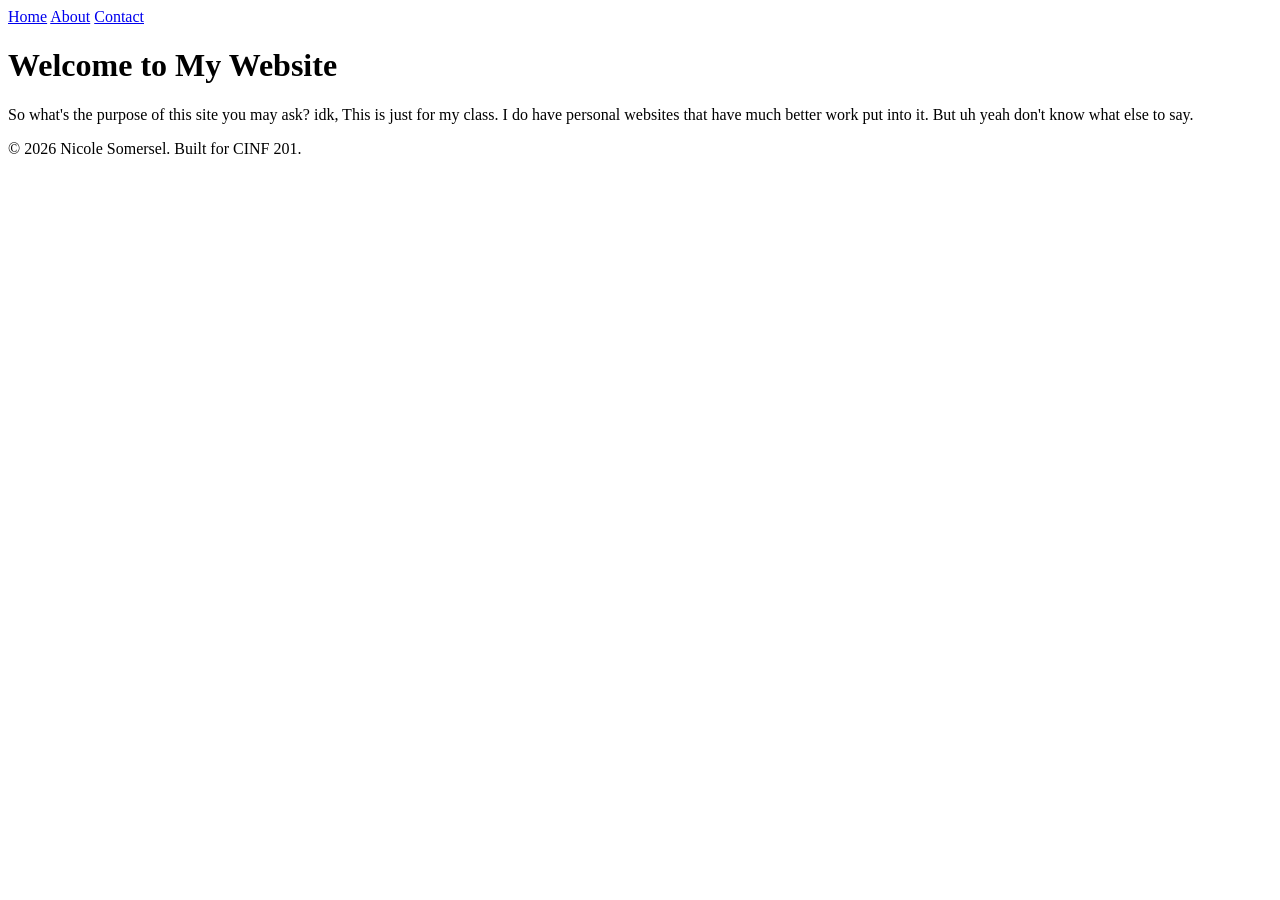
==== index.html @ 42c76ea3 "bleh" ====
<!DOCTYPE html>
<html lang='en'>
<head>
    <meta charset="UTF-8">
    <meta name="viewport" content="width=device-width, initial-scale=1.0">
    <title>My Website</title>
</head>
<body>
    <nav>
        <a href="index.html">Home</a>
        <a href="about.html">About</a>
        <a href="contact.html">Contact</a>
    </nav>   
    <h1>Welcome to My Website</h1>
    <!--Introduction to Web development site, I'm kinda already good at this but what ever i need this course to graduate-->
    <p>So what's the purpose of this site you may ask? idk, This is just for my class. I do have personal websites that have much better work put into it. But uh yeah don't know what else to say.</p>
    

    <footer><p>&copy; 2026 Nicole Somersel. Built for CINF 201.</p></footer>

</body>
</html>
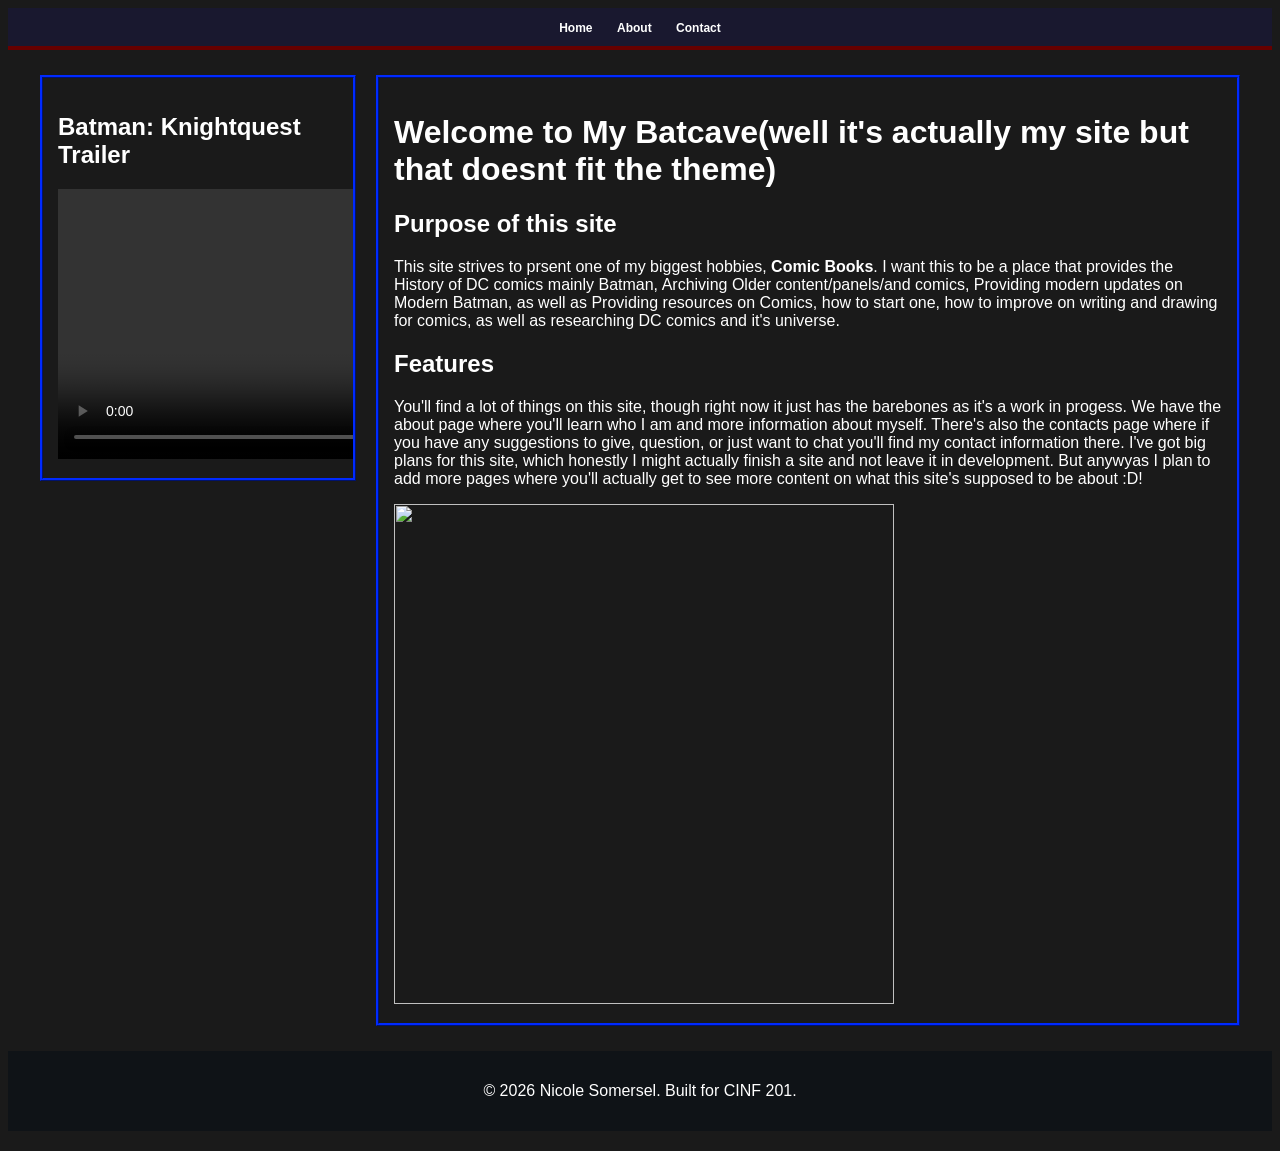
==== commit 3156df6c: "added stuf" ====
--- a/index.html
+++ b/index.html
@@ -3,19 +3,39 @@
 <head>
     <meta charset="UTF-8">
     <meta name="viewport" content="width=device-width, initial-scale=1.0">
-    <title>My Website</title>
+    <title>My Batcave</title>
+    <link rel="stylesheet" href="style.css">
 </head>
 <body>
     <nav>
         <a href="index.html">Home</a>
         <a href="about.html">About</a>
         <a href="contact.html">Contact</a>
-    </nav>   
-    <h1>Welcome to My Website</h1>
-    <!--Introduction to Web development site, I'm kinda already good at this but what ever i need this course to graduate-->
-    <p>So what's the purpose of this site you may ask? idk, This is just for my class. I do have personal websites that have much better work put into it. But uh yeah don't know what else to say.</p>
-    
+    </nav>
+    <!--MAIN THINGYS--> 
+    <main>
+        <div class="flex-main">
+            <div class="left-aside"> <!--this host all left side content-->
+                <h2>Batman: Knightquest Trailer</h2> <!--Man i have to watch this when i get the chance uh didnt know wat video to put so i just did this lol-->
+                    <video width="440" height="270" controls>
+                    <source src="https://files.catbox.moe/s7m5hg.mp4" type="video/mp4">
+                    <source src="https://files.catbox.moe/smpzlv.ogg" type="video/ogg">
+                    Your browser doesn't support embedded video.
+                    <a href="https://files.catbox.moe/s7m5hg.mp4">Download the video</a> instead.
+                </video>
+            </div>
+            <div class="content"> <!--this host all main center content-->
+                <h1>Welcome to My Batcave(well it's actually my site but that doesnt fit the theme)</h1>
+                <!--Introduction to Web development site, I'm kinda already good at this but what ever i need this course to graduate-->
+                <b><h2> Purpose of this site</h2></b>
+                <p>This site strives to prsent one of my biggest hobbies, <b>Comic Books</b>. I want this to be a place that provides the History of DC comics mainly Batman, Archiving Older content/panels/and comics, Providing modern updates on Modern Batman, as well as Providing resources on Comics, how to start one, how to improve on writing and drawing for comics, as well as researching DC comics and it's universe.</p>
 
+                <strong><h2>Features</h2></strong>
+                <p>You'll find a lot of things on this site, though right now it just has the barebones as it's a work in progess. We have the about page where you'll learn who I am and more information about myself. There's also the contacts page where if you have any suggestions to give, question, or just want to chat you'll find my contact information there. I've got big plans for this site, which honestly I might actually finish a site and not leave it in development. But anywyas I plan to add more pages where you'll actually get to see more content on what this site's supposed to be about :D!</p>
+                <img src="https://external-content.duckduckgo.com/iu/?u=https%3A%2F%2Fm.media-amazon.com%2Fimages%2FI%2F71ZjIotWFUL._SL1500_.jpg&f=1&nofb=1&ipt=02a877604364aba0fa21e230bf924c339aeb9e7e3a61d4fea23cdea709e2dfccc" alt=""  width="500" height="500">
+            </div>
+        </div>
+    </main>
     <footer><p>&copy; 2026 Nicole Somersel. Built for CINF 201.</p></footer>
 
 </body>
--- a/style.css
+++ b/style.css
@@ -0,0 +1,45 @@
+body{
+    font-family: Tahoma, Arial,  Helvetica;
+    background-color: #1a1a1a;
+    color: #ffffff;
+}
+nav{
+    background-color: #19182F;
+    border-bottom: 4px solid #660000;
+    padding: 10px;
+    text-align: center;
+    list-style: none;
+}
+nav a { 
+    color: #ffffff;
+    text-decoration: none;
+    margin: 0 10px;
+    font-weight: bold;
+    font-size: 12px;
+}
+footer{
+    background-color: rgba(4, 13, 21, 0.5);
+    color: #ffffff;
+    font-size: 16px;
+    margin-bottom: 20px;
+    padding: 15px;
+    text-align: center;
+}
+.flex-main{
+    margin: 25px auto;
+    display: flex;
+    gap: 20px;
+    align-items: flex-start;
+    max-width: 1200px;
+}
+.content{
+    border: 3px ridge #0020C2;
+    flex: 1;
+    padding: 15px;
+}
+.left-aside,.right-aside{
+    border: 3px ridge #0020C2;
+    width: 280px;
+    padding: 15px;
+    overflow: auto;
+}
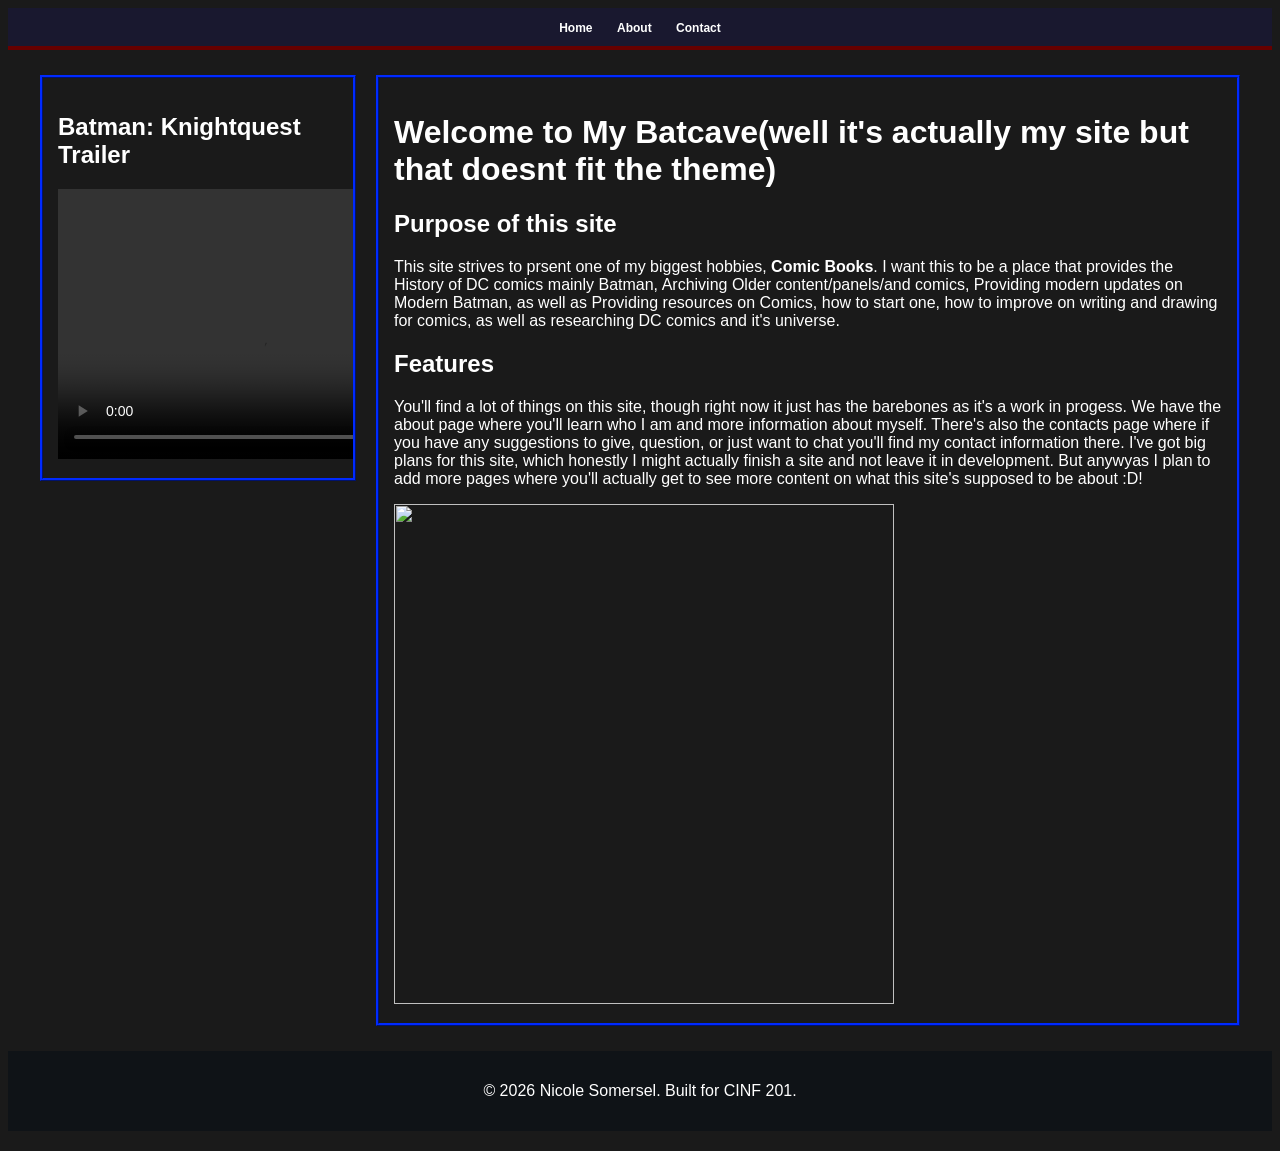
==== commit 1924dc5e: "another adds'" ====
--- a/index.html
+++ b/index.html
@@ -33,6 +33,7 @@
                 <strong><h2>Features</h2></strong>
                 <p>You'll find a lot of things on this site, though right now it just has the barebones as it's a work in progess. We have the about page where you'll learn who I am and more information about myself. There's also the contacts page where if you have any suggestions to give, question, or just want to chat you'll find my contact information there. I've got big plans for this site, which honestly I might actually finish a site and not leave it in development. But anywyas I plan to add more pages where you'll actually get to see more content on what this site's supposed to be about :D!</p>
                 <img src="https://external-content.duckduckgo.com/iu/?u=https%3A%2F%2Fm.media-amazon.com%2Fimages%2FI%2F71ZjIotWFUL._SL1500_.jpg&f=1&nofb=1&ipt=02a877604364aba0fa21e230bf924c339aeb9e7e3a61d4fea23cdea709e2dfccc" alt=""  width="500" height="500">
+
             </div>
         </div>
     </main>
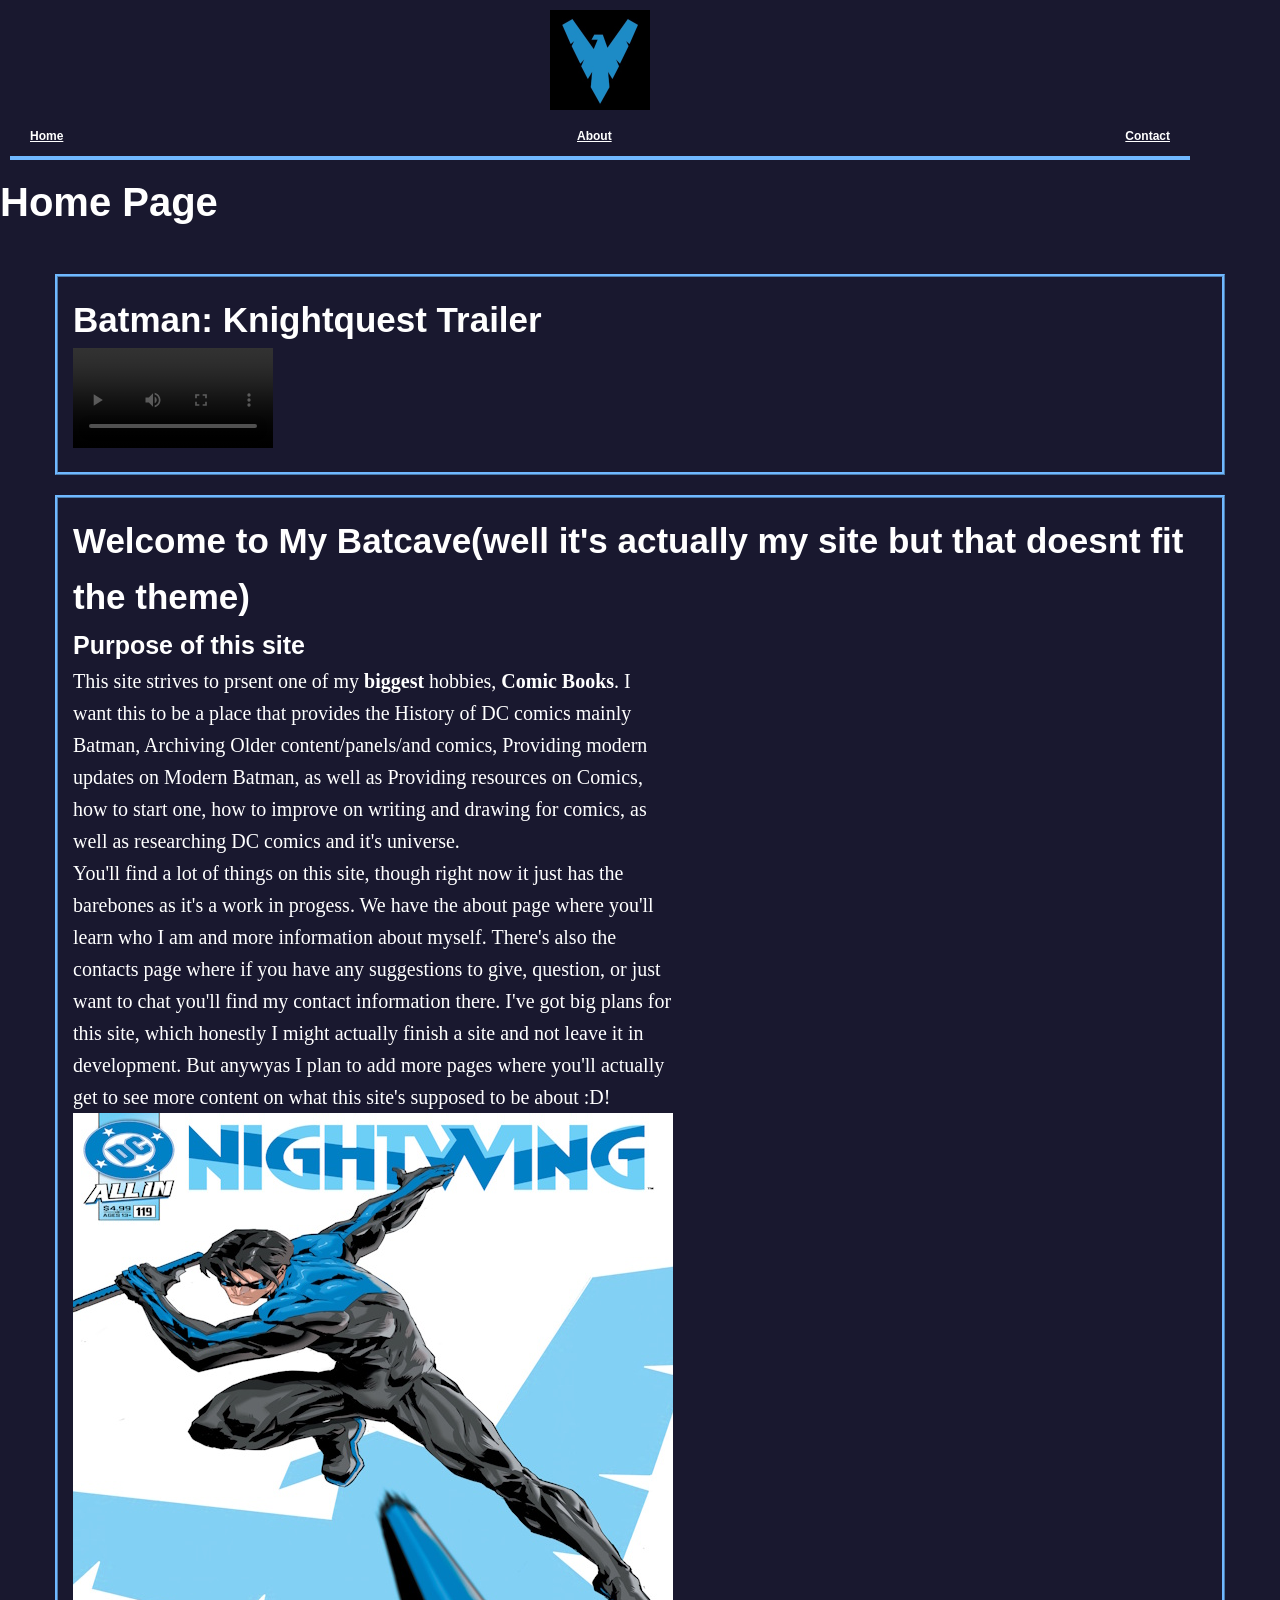
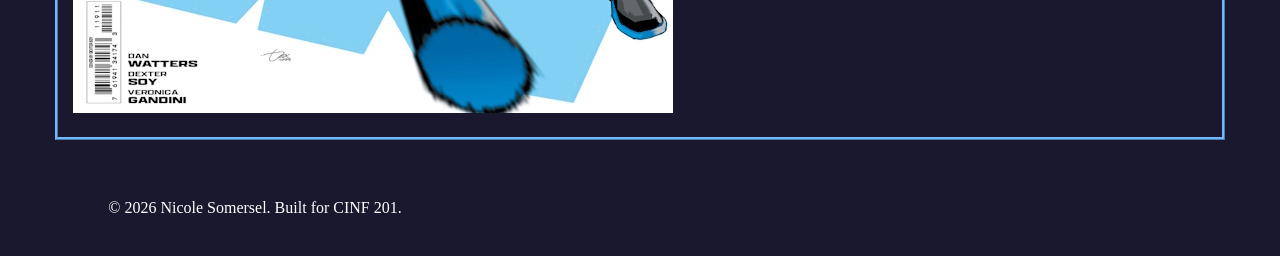
==== commit 27b789c4: "assignment 2" ====
--- a/index.html
+++ b/index.html
@@ -2,22 +2,26 @@
 <html lang='en'>
 <head>
     <meta charset="UTF-8">
-    <meta name="viewport" content="width=device-width, initial-scale=1.0">
+    <meta name="viewport" content="width=device-width, initial-scale=1">
     <title>My Batcave</title>
     <link rel="stylesheet" href="style.css">
 </head>
 <body>
-    <nav>
-        <a href="index.html">Home</a>
-        <a href="about.html">About</a>
-        <a href="contact.html">Contact</a>
-    </nav>
+    <header id="logo" class="header">
+        <img src="images/nwlogo.jpg" alt="" class="logo" width="100" height="100">
+        <nav>
+            <a href="index.html">Home</a>
+            <a href="about.html">About</a>
+            <a href="contact.html">Contact</a>
+        </nav> 
+    </header>
+    <h1>Home Page</h1>
     <!--MAIN THINGYS--> 
     <main>
         <div class="flex-main">
             <div class="left-aside"> <!--this host all left side content-->
                 <h2>Batman: Knightquest Trailer</h2> <!--Man i have to watch this when i get the chance uh didnt know wat video to put so i just did this lol-->
-                    <video width="440" height="270" controls>
+                    <video width = "200px" controls alt="Batman: Knightquest Trailer">
                     <source src="https://files.catbox.moe/s7m5hg.mp4" type="video/mp4">
                     <source src="https://files.catbox.moe/smpzlv.ogg" type="video/ogg">
                     Your browser doesn't support embedded video.
@@ -25,14 +29,12 @@
                 </video>
             </div>
             <div class="content"> <!--this host all main center content-->
-                <h1>Welcome to My Batcave(well it's actually my site but that doesnt fit the theme)</h1>
+                <h2>Welcome to My Batcave(well it's actually my site but that doesnt fit the theme)</h2>
                 <!--Introduction to Web development site, I'm kinda already good at this but what ever i need this course to graduate-->
-                <b><h2> Purpose of this site</h2></b>
-                <p>This site strives to prsent one of my biggest hobbies, <b>Comic Books</b>. I want this to be a place that provides the History of DC comics mainly Batman, Archiving Older content/panels/and comics, Providing modern updates on Modern Batman, as well as Providing resources on Comics, how to start one, how to improve on writing and drawing for comics, as well as researching DC comics and it's universe.</p>
-
-                <strong><h2>Features</h2></strong>
+                <b><h3> Purpose of this site</h3></b>
+                <p>This site strives to prsent one of my <strong> biggest</strong> hobbies, <b>Comic Books</b>. I want this to be a place that provides the History of DC comics mainly Batman, Archiving Older content/panels/and comics, Providing modern updates on Modern Batman, as well as Providing resources on Comics, how to start one, how to improve on writing and drawing for comics, as well as researching DC comics and it's universe.</p>
                 <p>You'll find a lot of things on this site, though right now it just has the barebones as it's a work in progess. We have the about page where you'll learn who I am and more information about myself. There's also the contacts page where if you have any suggestions to give, question, or just want to chat you'll find my contact information there. I've got big plans for this site, which honestly I might actually finish a site and not leave it in development. But anywyas I plan to add more pages where you'll actually get to see more content on what this site's supposed to be about :D!</p>
-                <img src="https://external-content.duckduckgo.com/iu/?u=https%3A%2F%2Fm.media-amazon.com%2Fimages%2FI%2F71ZjIotWFUL._SL1500_.jpg&f=1&nofb=1&ipt=02a877604364aba0fa21e230bf924c339aeb9e7e3a61d4fea23cdea709e2dfccc" alt=""  width="500" height="500">
+                <img src="images/nightwing119.jpg" alt="Nightwing 119 cover" id="contentimg">
 
             </div>
         </div>
--- a/style.css
+++ b/style.css
@@ -1,25 +1,90 @@
+
+/*tank you Neocities, Tumblr, and my html skills from
+like middle school for reminding me that
+:root exists and that I can lowkey just do this
+had to brush up on my skills by lookin at my old websites and code lol*/
+/*also shoutout to digitalocean for pratical examples*/
+:root{
+    --font-heading: Tahoma, Arial, Helvetica;
+    --font-body: Georgia, "Times New Roman", serif;
+
+    --font-size: 15px;
+    --font-heading1: 40px;
+    --font-heading2: 35px;
+    --font-heading3: 25px;
+
+    --line-height: 1.6;
+
+    --surface: #19182F;
+    --text: #ffffff;
+    --accent: #70B8FF;
+}
+
+/*The asterisk (*) selector in CSS, known as the 
+universal selector, is used to target and apply 
+styles to all elements on a webpage, regardless 
+of their type or hierarchy. It's especially useful 
+for global styling, such as resetting margins or 
+applying uniform properties across the document. - GeeksforGeeks site*/
+*{
+    box-sizing: border-box;
+    margin: 0;
+    padding: 0;
+}
+header{
+    font-family: var(--font-heading);
+    background-color: var(--surface);
+    color: var(--text);
+    padding: 10px;
+    text-align: center;
+}
 body{
-    font-family: Tahoma, Arial,  Helvetica;
-    background-color: #1a1a1a;
-    color: #ffffff;
+    font-family: var(--font-body);
+    background-color: var(--surface);
+    color: var(--text);
+    line-height: var(--line-height);
+    font-size: var(--font-size);
+}
+h1{
+    font-size: var(--font-heading1);
+    font-family: var(--font-heading);
+}
+h2{
+    font-size: var(--font-heading2);
+    font-family: var(--font-heading);
+}
+h3{
+    font-size: var(--font-heading3);
+    font-family: var(--font-heading);
+}
+p{
+    max-width: 60ch;
 }
 nav{
-    background-color: #19182F;
-    border-bottom: 4px solid #660000;
+    background-color: var(--surface);
+    border-bottom: 4px solid var(--accent);
+    display: flex;
+    justify-content: space-between;
+    align-items: center;
     padding: 10px;
     text-align: center;
     list-style: none;
 }
 nav a { 
-    color: #ffffff;
+    color: var(--text);
     text-decoration: none;
     margin: 0 10px;
     font-weight: bold;
     font-size: 12px;
+    text-decoration: underline;
+}
+nav a:hover { 
+    color: var(--accent);
+    text-decoration: underline;
 }
 footer{
-    background-color: rgba(4, 13, 21, 0.5);
-    color: #ffffff;
+    background-color: var(--surface);
+    color: var(--text);
     font-size: 16px;
     margin-bottom: 20px;
     padding: 15px;
@@ -27,19 +92,58 @@
 }
 .flex-main{
     margin: 25px auto;
+    padding: 15px;
     display: flex;
     gap: 20px;
     align-items: flex-start;
+    flex-direction: column;
     max-width: 1200px;
 }
 .content{
-    border: 3px ridge #0020C2;
+    border: 3px ridge var(--accent);
     flex: 1;
     padding: 15px;
 }
 .left-aside,.right-aside{
-    border: 3px ridge #0020C2;
-    width: 280px;
+    border: 3px ridge var(--accent);
+    width: 100%;
     padding: 15px;
-    overflow: auto;
+    overflow-wrap: break-word;
+}
+#logo{
+    max-width: 1200px;
+    height: auto;
+}
+#contentimg{
+    width: 100%;
+    max-width: 600px;
+    height: auto;
+}
+@media (min-width: 768px){
+    .flex-main{
+        font-size: 17px;
+        }
+    h1{
+        font-size: 30px;
+        }
+    .h2{
+        font-size: 25px;
+        }
+    .h3{
+        font-size: 19px;
+        }
+}
+@media (min-width: 1024px){
+    .flex-main{
+        font-size: 20px;
+        }
+    h1{
+        font-size: 40px;
+        }
+    .h2{
+        font-size: 35px;
+        }
+    .h3{
+        font-size: 29px;
+        }
 }
